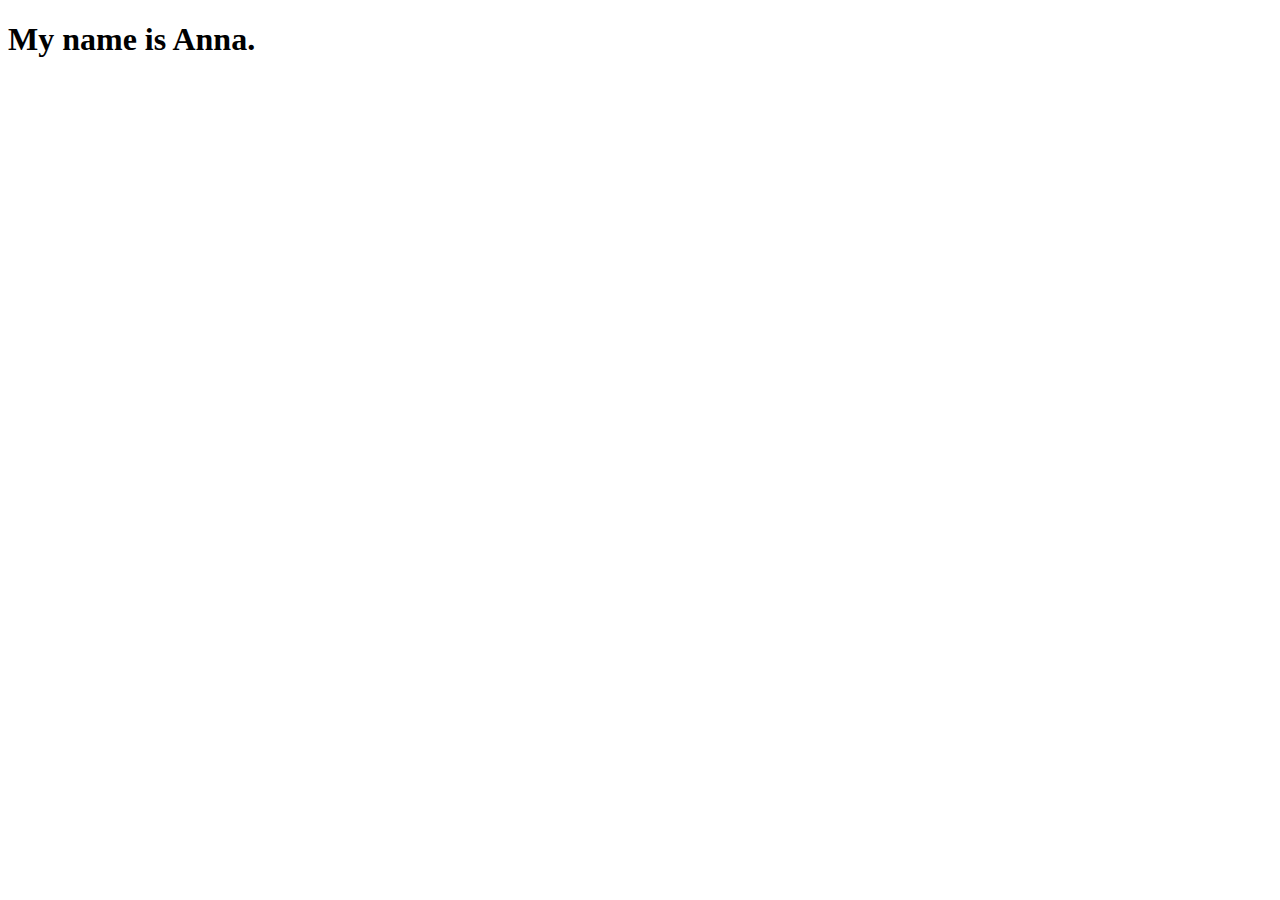
==== index.html @ 9ad9393b "initial commit" ====
<!DOCTYPE html>
<html lang="en">
<head>
    <meta charset="UTF-8">
    <meta http-equiv="X-UA-Compatible" content="IE=edge">
    <meta name="viewport" content="width=device-width, initial-scale=1.0">
    <title>Document</title>
</head>
<body>
    <h1>My name is Anna.</h1>
</body>
</html>
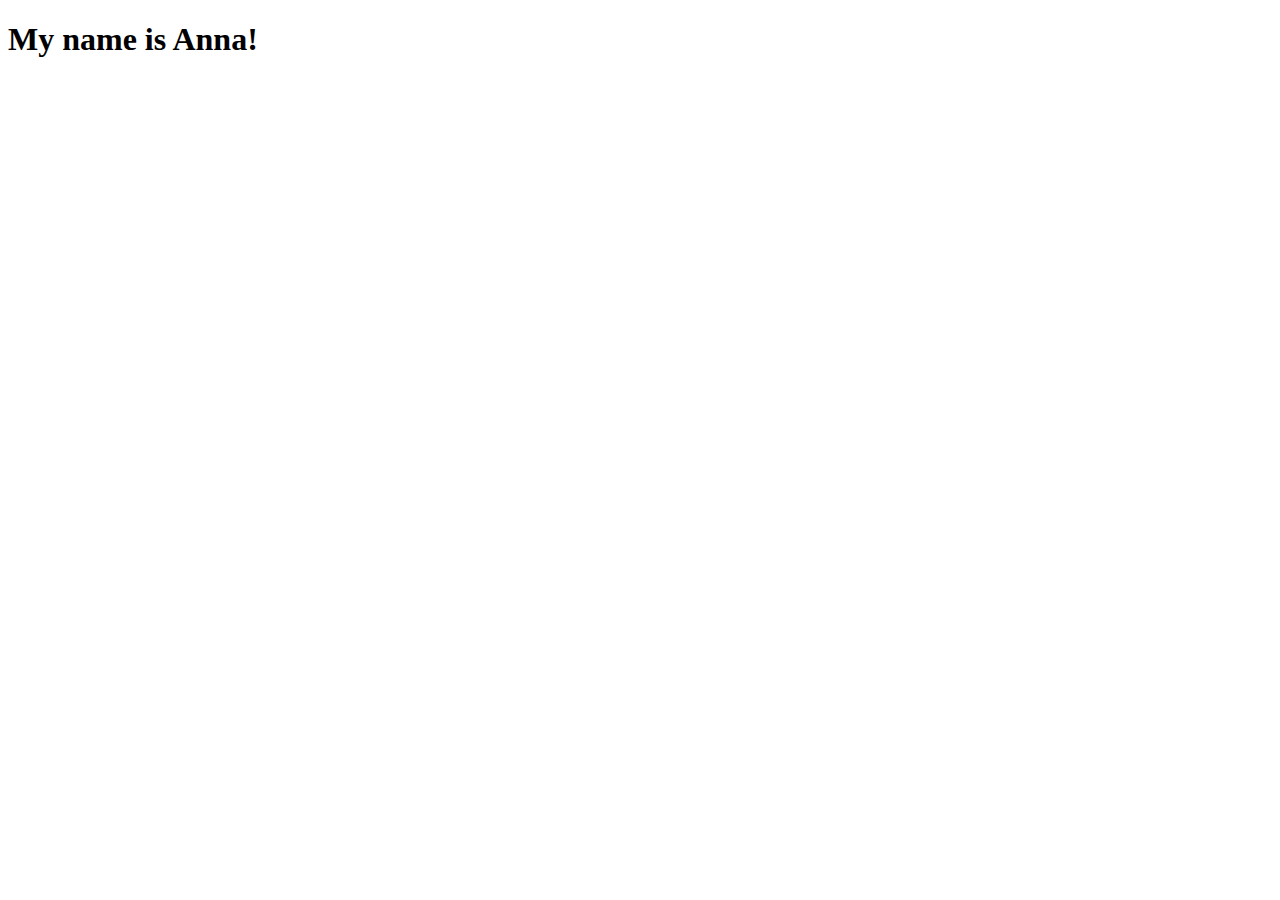
==== commit b84fcc8e: "Add exclamation mark" ====
--- a/index.html
+++ b/index.html
@@ -7,6 +7,6 @@
     <title>Document</title>
 </head>
 <body>
-    <h1>My name is Anna.</h1>
+    <h1>My name is Anna!</h1>
 </body>
 </html>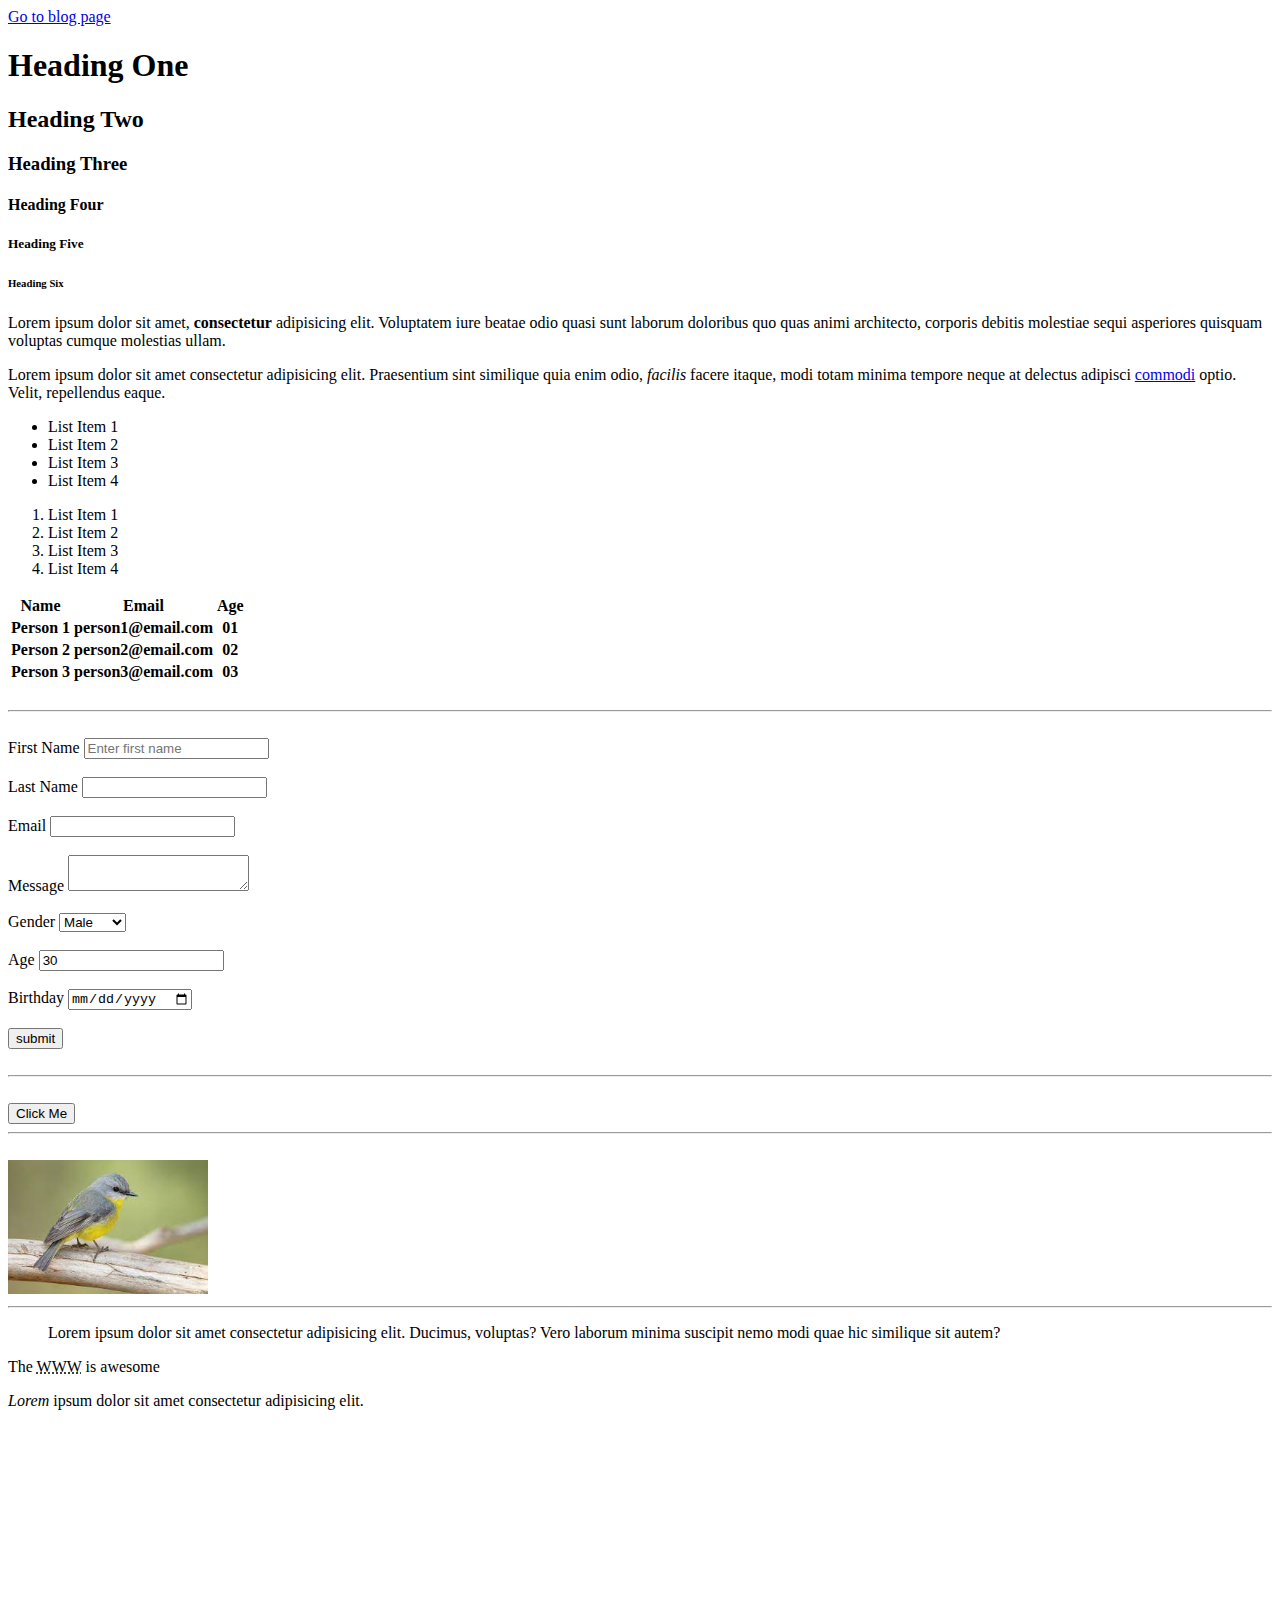
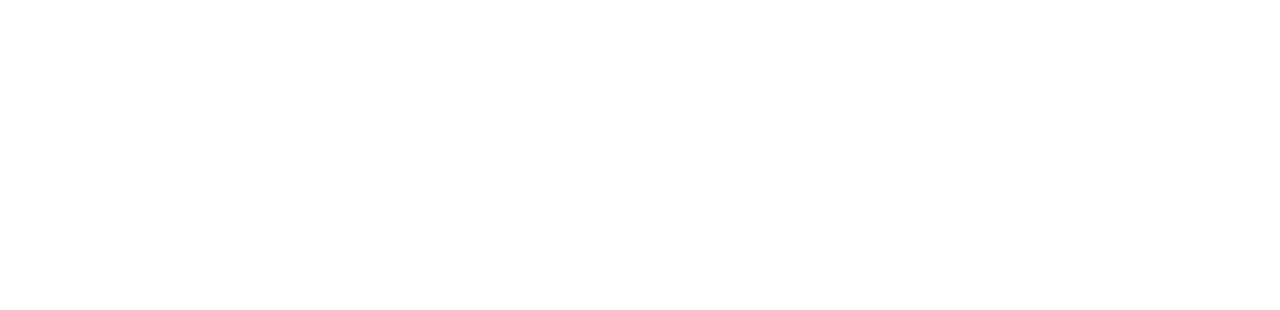
==== commit fd49fc3c: "added content" ====
--- a/index.html
+++ b/index.html
@@ -4,9 +4,135 @@
     <meta charset="UTF-8">
     <meta http-equiv="X-UA-Compatible" content="IE=edge">
     <meta name="viewport" content="width=device-width, initial-scale=1.0">
-    <title>Document</title>
+    <title>HTML Cheat Sheet</title>
 </head>
 <body>
-    <h1>My name is Anna!</h1>
+    <a href="blog.html">Go to blog page</a>
+    <!--Headings-->
+    <h1>Heading One</h1>
+    <h2>Heading Two</h2>
+    <h3>Heading Three</h3>
+    <h4>Heading Four</h4>
+    <h5>Heading Five</h5>
+    <h6>Heading Six</h6>
+
+    <!--Paragrah-->
+    <p>Lorem ipsum dolor sit amet, <strong>consectetur</strong> adipisicing elit. Voluptatem iure beatae odio quasi sunt laborum doloribus quo quas animi architecto, corporis debitis molestiae sequi asperiores quisquam voluptas cumque molestias ullam.</p>
+    <p>Lorem ipsum dolor sit amet consectetur adipisicing elit. Praesentium sint similique quia enim odio, <em>facilis</em> facere itaque, modi totam minima tempore neque at delectus adipisci <a href="https://www.google.com/" target="_blank"> commodi</a> optio. Velit, repellendus eaque.</p>
+    <!--Lists-->
+    <ul>
+        <li>List Item 1</li>
+        <li>List Item 2</li>
+        <li>List Item 3</li>
+        <li>List Item 4</li>
+    </ul>
+    <ol>
+        <li>List Item 1</li>
+        <li>List Item 2</li>
+        <li>List Item 3</li>
+        <li>List Item 4</li>
+    </ol>
+
+    <!--Table-->
+    <table>
+        <thead>
+            <tr>
+                <th>Name</th>
+                <th>Email</th>
+                <th>Age</th>
+            </tr>
+        </thead>
+        <tbody>
+            <tr>                
+                <th>Person 1</th>
+                <th>person1@email.com</th>
+                <th>01</th>
+            </tr>
+            <tr>                
+                <th>Person 2</th>
+                <th>person2@email.com</th>
+                <th>02</th>
+            </tr>
+            <tr>                
+                <th>Person 3</th>
+                <th>person3@email.com</th>
+                <th>03</th>
+            </tr>
+        </tbody>
+    </table>
+    <br>
+    <hr>
+    <br>
+<!--Forms-->
+<form action="process.php" method="GET"
+<br>
+<div>
+<label>First Name</label>
+<input type="text" name="firstName" placeholder="Enter first name">
+</div>
+<br>
+<div>
+<label>Last Name</label>
+<input type="text" name="lastName">
+</div>
+<br>
+<div>
+<label>Email</label>
+<input type="email" name="email">
+</div>
+<br>
+<div>
+<label>Message</label>
+<textarea name="message"></textarea>
+</div>
+<br>
+<div>
+<label>Gender</label>
+<select name="gender">
+    <option value="male">Male</option>
+    <option value="female">Female</option>
+    <option value="other">Other</option>
+</select>
+</div>
+<br>
+<div>
+<label>Age</label>
+<input type="number" name="age" value="30">
+</div>
+<br>
+<div>
+<label>Birthday</label>
+<input type="date" name="birthday" value="30">
+</div>
+<br>
+<div>
+<input type="submit" name="submit" value="submit">
+</div>
+</form>
+<br>
+<hr>
+<br>
+<!--Button-->
+<button>Click Me</button>
+<br>
+<hr>
+<br>
+<!--Image-->
+<a href="sample.jpg">
+<img src="sample.jpg" alt="My Sample Image" width="200">
+</a>
+<br>
+<hr>
+<!--Quotations-->
+<blockquote cite="https://www.google.com/">Lorem ipsum dolor sit amet consectetur adipisicing elit. Ducimus, voluptas? Vero laborum minima suscipit nemo modi quae hic similique sit autem?</blockquote>
+
+<p>The <abbr title="World Wide Web">WWW</abbr> is awesome</p>
+
+<p><cite>Lorem</cite> ipsum dolor sit amet consectetur adipisicing elit.</p>
+
+
+<div style="margin-top:500px" </div>
+
+
 </body>
 </html>